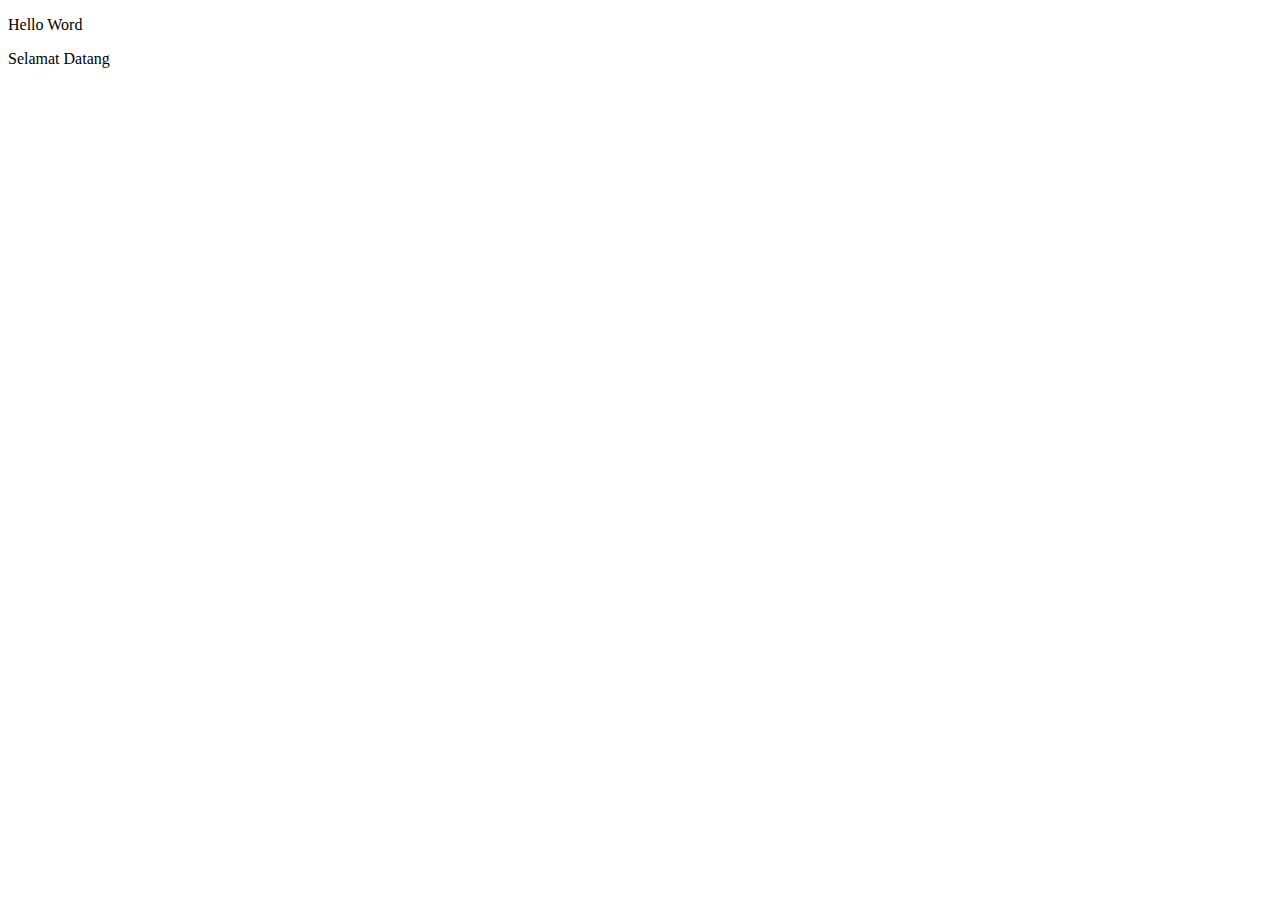
==== halaman1.html @ 9ed4eba3 "first commit" ====
<!DOCTYPE html>
<html>
<head>
	<meta charset="utf-8">
	<meta name="viewport" content="width=device-width, initial-scale=1">
	<title>Belajar Web 1</title>
</head>
<body>
<p>Hello Word</p>
<p>Selamat Datang</p>
</body>
</html>
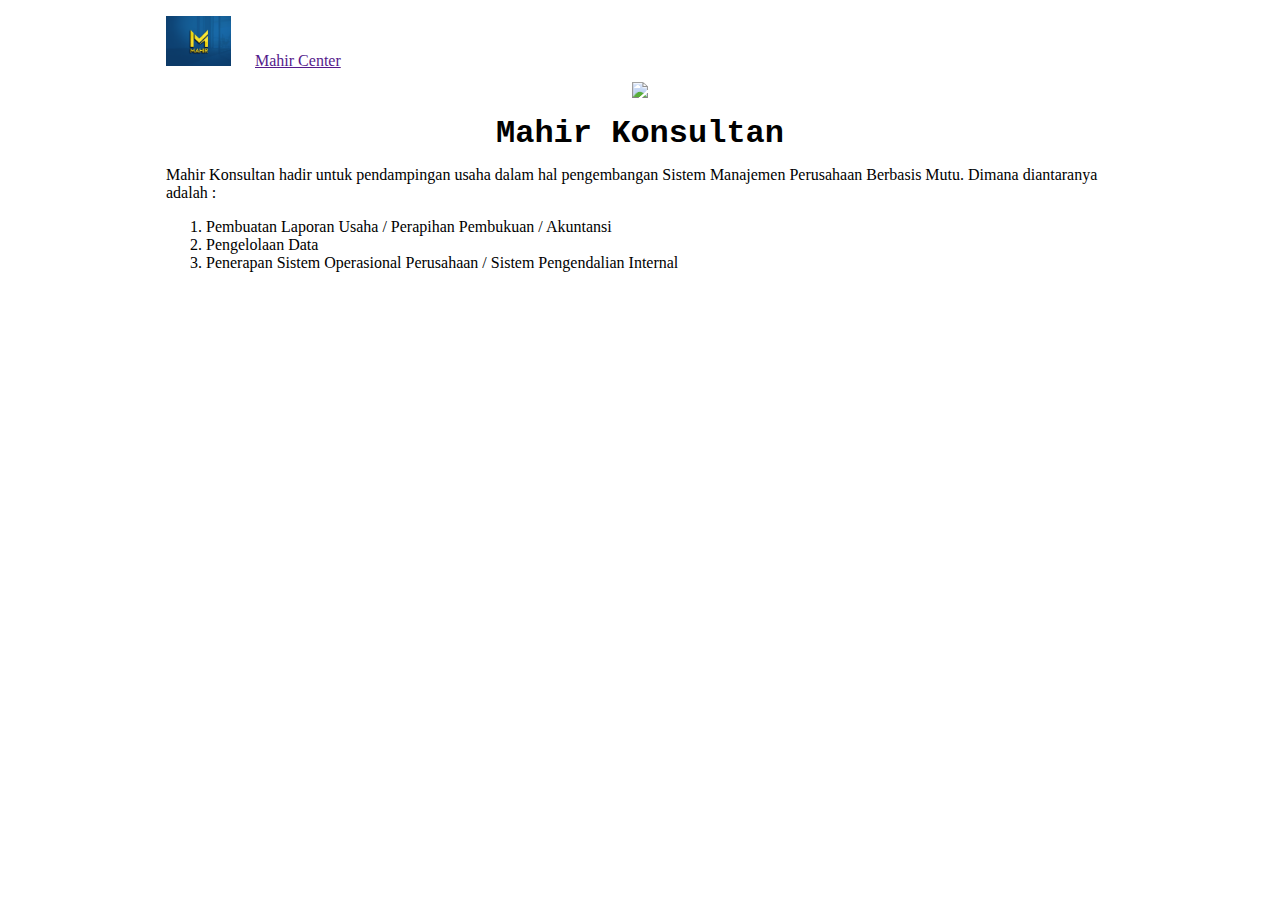
==== commit 183c2efe: "mengubah ke mahir" ====
--- a/halaman1.html
+++ b/halaman1.html
@@ -1,12 +1,32 @@
 <!DOCTYPE html>
-<html>
+<html lang="en">
 <head>
-	<meta charset="utf-8">
-	<meta name="viewport" content="width=device-width, initial-scale=1">
-	<title>Belajar Web 1</title>
+    <meta charset="UTF-8">
+    <meta http-equiv="X-UA-Compatible" content="IE=edge">
+    <meta name="viewport" content="width=device-width, initial-scale=1.0">
+    <title>Mahir</title>
+    <link rel="stylesheet" href="stylelat1.css">
 </head>
 <body>
-<p>Hello Word</p>
-<p>Selamat Datang</p>
+    <div class="utuh">
+        <div class="atas">
+            <p class="atas-teks">
+                <img src="mahir11.png" widht="50" height="50"> &emsp; <a href="">Mahir Center</a>
+            </p>
+        </div>
+        <div class="gambar" align="center">
+            <img src="mahir6.png">
+        </div>
+        <h1>
+            <p align="center">Mahir Konsultan</p>
+        </h1>
+        <p>
+            Mahir Konsultan hadir untuk pendampingan usaha dalam hal pengembangan Sistem Manajemen Perusahaan Berbasis Mutu. Dimana diantaranya adalah :
+            <ol>
+                <li>Pembuatan Laporan Usaha / Perapihan Pembukuan / Akuntansi</li>
+                <li>Pengelolaan Data</li>
+                <li>Penerapan Sistem Operasional Perusahaan / Sistem Pengendalian Internal</li>
+            </ol>
+        </p>
 </body>
 </html>--- a/stylelat1.css
+++ b/stylelat1.css
@@ -0,0 +1,103 @@
+.utuh{
+    width: 75%;
+    height: 75%;
+    margin-left: 12.5%;
+    margin-right: 10%;
+    margin-top: 0;
+}
+.atas{
+    width: 90%;
+    line-height: 0ch;
+    position: relative;
+}
+.atas-teks{
+    left: 50%;
+    top: 50%;
+}
+
+h1{
+    line-height: 0ch;
+    font-family: 'Courier New', Courier, monospace;
+}
+.gambar img{
+    width: 100%;
+}
+
+table {
+    border-collapse: collapse;
+    width: 100%;
+}
+
+table, th, td {
+    border: 1px solid black;
+}
+th, td {
+    padding: 10px;
+}
+th {
+    background-color: rgb(19, 110, 170);
+    color: white;
+}
+tr:hover {background-color: #f5f5f5;}
+
+* {
+    box-sizing: border-box;
+  }
+
+input[type=text], select, textarea {
+width: 100%;
+padding: 12px;
+border: 1px solid #ccc;
+border-radius: 4px;
+resize: vertical;
+}
+
+label {
+padding: 12px 12px 12px 0;
+display: inline-block;
+}
+
+input[type=submit] {
+background-color: #4CAF50;
+color: white;
+padding: 12px 20px;
+border: none;
+border-radius: 4px;
+cursor: pointer;
+float: right;
+}
+
+input[type=submit]:hover {
+background-color: #45a049;
+}
+
+.container {
+border-radius: 5px;
+background-color: #f2f2f2;
+padding: 20px;
+}
+
+.col-25 {
+float: left;
+width: 25%;
+margin-top: 6px;
+}
+
+.col-75 {
+float: left;
+width: 75%;
+margin-top: 6px;
+}
+
+.row:after {
+content: "";
+display: table;
+clear: both;
+}
+
+@media screen and (max-width: 600px) {
+.col-25, .col-75, input[type=submit] {
+width: 100%;
+margin-top: 0;
+}
+}